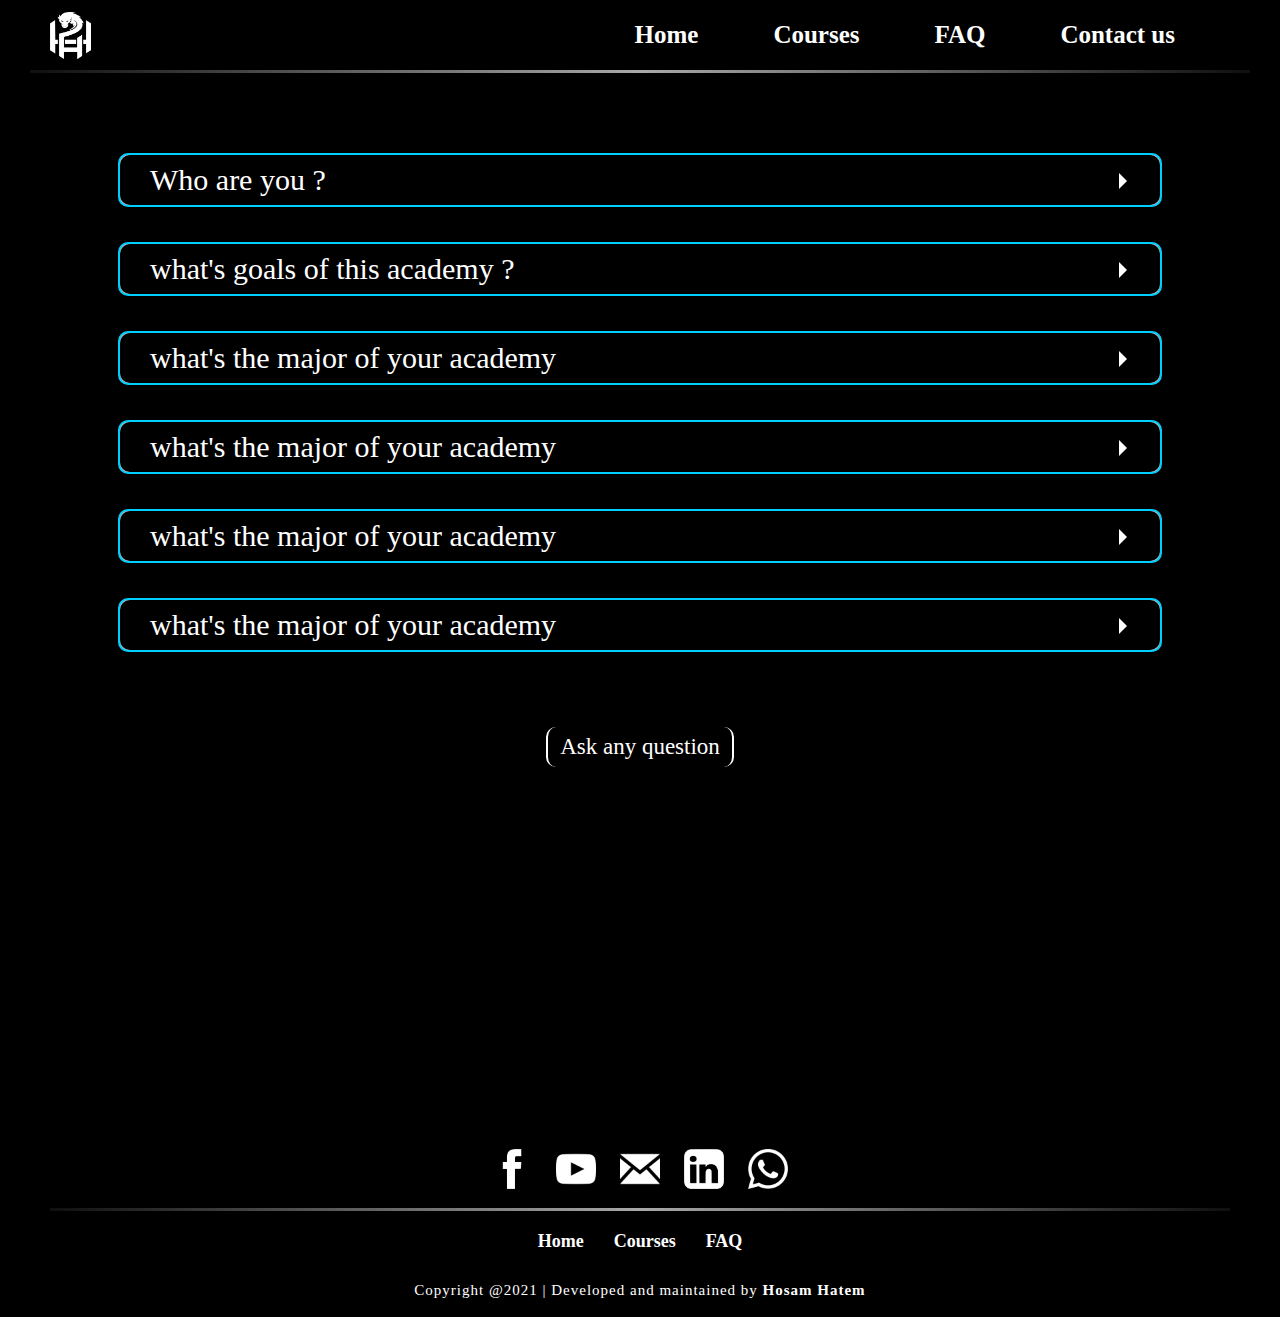
==== faq/main - faq.html @ f022bcaf "Add files via upload" ====
<!DOCTYPE html>
<html lang="en">

<head>
    <meta charset="UTF-8">
    <meta name="description" content="this site to train on problem solving step by step" />
    <meta name="keywords" content="Dragon, drahon, dragonh22, Dragon_H22, DragonH22, H22, h22, C++, c++, problem solving, problems">
    <title>Dragon_H22</title>
    <link rel="stylesheet" href="../main-front.css">
    <link rel="stylesheet" href="main - faq .css">
    <link rel="icon" type="image/png" sizes="32x32" href="../photo/HHD-white.png">

    <script src="//ajax.googleapis.com/ajax/libs/jquery/1.9.1/jquery.min.js"></script>


</head>

<body>
    <div class="top">
        <img class="logo" src="../photo/HHD-white.png" alt="" onclick="document.location='../index.html'">
        <div class="head">
            <div class="element" onclick="document.location='../index.html'">Home</div>
            <div class="element" onclick="document.location='../courses/home/courses-main.html'">Courses</div>
            <div class="element" onclick="document.location='main - faq.html'">FAQ</div>
            <div class="element" onclick="document.location='#contact'">Contact us</div>
        </div>
    </div>

    <div class="separator-line-up"></div>











    <div class="container-question">

        <div class="question">
            <details>
                <summary>Who are you ?</summary>
                <p>we are a programing academy</p>
            </details>
        </div>

        <div class="question">
            <details>
                <summary>what's goals of this academy ?</summary>
                <p>share knowledge over the world</p>
            </details>
        </div>

        <div class="question">
            <details>
                <summary>what's the major of your academy</summary>
                <p>programing languages and computer sciences</p>
            </details>
        </div>

        <div class="question">
            <details>
                <summary>what's the major of your academy</summary>
                <p>programing languages and computer sciences</p>
            </details>
        </div>


        <div class="question">
            <details>
                <summary>what's the major of your academy</summary>
                <p>programing languages and computer sciences</p>
            </details>
        </div>


        <div class="question">
            <details>
                <summary>what's the major of your academy</summary>
                <p>programing languages and computer sciences</p>
            </details>
        </div>

        <a class="ask" href="https://docs.google.com/forms/d/1-M55C1wn81c6GdxZyPsO45dnZgS1fUxJoKK16r17spc/prefill" target="_blank">
            Ask any question
        </a>

    </div>













    <div class="space" style="height: 200px;"></div>


    <footer>

        <ul id="contact">
            <li>
                <a href="https://www.facebook.com/Dragon_H22-Academy-105169952093524" target="_blank">
                    <img src="/photo/facebook-xxl.png" alt="" style="height: 40px;">
                </a>
            </li>
            <li>
                <a href="https://www.youtube.com/channel/UCFWuDRYkmDFTp7QHv_yzqPw" target="_blank">
                    <img src="/photo/youtube-6-240.png" alt="" style="height: 40px;">
                </a>
            </li>
            <li>
                <a href="mailto:dragonh22.academy@gmail.com">
                    <img src="/photo/email-1-240.png" alt="" style="height: 40px;">
                </a>
            </li>
            <li>
                <a href="https://www.linkedin.com/in/hosam-hatem/" target="_blank">
                    <img src="/photo/linkedin-6-xxl.png" alt="" style="height: 40px;">
                </a>
            </li>
            <li>
                <a href="whatsapp:contact=+201028221247@s.whatsapp.com&message=">
                    <img src="/photo/whatsapp-1-240.png" alt="" style="height: 40px;">
                </a>
            </li>
        </ul>

        <div class="separator-line-bottom"></div>
        <div class="foot-bar">
            <div class="element" onclick="document.location='../index.html'">Home</div>
            <div class="element" onclick="document.location='../courses/home/courses-main.html'">Courses</div>
            <div class="element" onclick="document.location='main - faq.html'">FAQ</div>
            <!-- <div class="element" onclick="document.location='#'">History</div> -->
        </div>
        <div class="foot">
            <div class="author">Copyright @2021 | Developed and maintained by <a href="https://github.com/Dragon-H22" target="_blank" class="name-author">Hosam Hatem</a> </div>
        </div>
        <div style="height: 10px;"></div>
    </footer>

</body>

</html>
---- main-front.css ----
@import url('https://fonts.googleapis.com/css2?family=Festive&display=swap');
@import url('https://fonts.googleapis.com/css2?family=Bangers&display=swap');
html {
    scroll-behavior: smooth;
}

body {
    margin: 0;
    padding: 0 30px;
    background: #000000;
    position: relative;
    min-height: 92vh;
}

::-webkit-scrollbar {
    width: 8px;
}

::-webkit-scrollbar-track {
    background: #00000042;
}

::-webkit-scrollbar-thumb {
    background: rgba(83, 83, 83, 0.582);
}

::-webkit-scrollbar-thumb:hover {
    background: rgb(100, 98, 98);
}

.top {
    height: 70px;
    color: white;
    width: 100%;
    display: flex;
    justify-content: space-between;
    align-items: center;
}

.top img {
    height: 47px;
    width: 41px;
    margin: 0 0 0 20px;
    cursor: pointer;
}

.top img:hover {
    opacity: 0.7;
}

.head {
    display: flex;
}

.top .element {
    font-weight: bold;
    text-align: center;
    display: flex;
    align-items: center;
    height: 40px;
    justify-content: flex-end;
    cursor: pointer;
}

.top .element:hover {
    opacity: 0.5;
}

.separator-line-up {
    background-image: linear-gradient(to right, transparent, #ffffffa9, transparent);
    background-size: 110%;
    background-repeat: no-repeat;
    height: 3px;
    background-position: center;
}

@media (max-width: 769px) {
    .top .element {
        margin: 0 25px 0 0;
        font-size: 19px;
    }
}

@media (min-width: 770px) {
    .top .element {
        margin: 0 40px 0 0;
        font-size: 22px;
    }
}

@media (min-width: 1040px) {
    .top .element {
        margin: 0 75px 0 0;
        font-size: 25px;
    }
}


/*----------------------------------------------------------------------------------------------*/


/*----------------------------------------------------------------------------------------------*/


/*----------------------------------------------------------------------------------------------*/

.academy-name {
    color: #ffffff;
    font-family: 'Bangers', cursive;
}

.image-HHD {
    display: flex;
    justify-content: space-around;
    align-items: center;
    justify-items: center;
    align-content: center;
    margin: 50px 0 80px 0;
}

.image-HHD .main-photo {
    border-radius: 50%;
    animation-name: logo-img-animation;
    animation-duration: 4s;
    animation-iteration-count: infinite;
}

@keyframes logo-img-animation {
    50% {
        box-shadow: 0px 0px 20px 20px #00ceff;
    }
}

@media (max-width: 769px) {
    .image-HHD {
        height: 400px;
        flex-direction: column;
    }
    .academy-name {
        font-size: 60px;
        margin: 0 0 40px 0;
    }
    .image-HHD img {
        padding: 25px 55px;
        height: 250px
    }
}

@media (min-width: 770px) {
    .image-HHD {
        height: 500px;
        flex-direction: row;
    }
    .academy-name {
        font-size: 70px;
    }
    .image-HHD img {
        padding: 30px 70px;
        height: 350px;
    }
}

@media (min-width: 1040px) {
    .image-HHD {
        height: 600px;
        flex-direction: row;
    }
    .academy-name {
        font-size: 80px;
    }
    .image-HHD img {
        padding: 50px 95px;
    }
}


/*----------------------------------------------------------------------------------------------*/


/*----------------------------------------------------------------------------------------------*/


/*----------------------------------------------------------------------------------------------*/

.mini-description {
    color: #ffffff;
    display: flex;
    margin: 20px 20px 20px 40px;
    align-items: center;
}

.mini-description>div {
    display: inline-block
}

.mini-description>div>span {
    /* color: #9ad9eb; */
    margin: 0 8px;
    cursor: pointer;
}

.mini-description div span:hover {
    opacity: 0.5;
}

.mini-description img {
    margin: 0 10px;
}


/* .mini-description .right {
    float: right;
}

.mini-description .left {
    float: left;
} */

.mini-description p {
    display: inline-block;
    font-weight: bold;
    margin: 0;
    padding: 0;
}

.mini-description img:hover {
    animation: IntroCodeImg 1s;
    animation-iteration-count: 1;
}

@keyframes IntroCodeImg {
    0% {
        transform: rotate(2deg);
    }
    50% {
        transform: rotate(-2deg);
    }
}

@media (max-width: 769px) {
    .mini-description img {
        height: 150px;
    }
    .mini-description {
        font-size: 22px
    }
    .space {
        height: 100px;
    }
}

@media (min-width: 770px) {
    .mini-description img {
        height: 300px;
    }
    .mini-description {
        font-size: 30px
    }
    .space {
        height: 150px;
    }
}

@media (min-width: 1040px) {
    .mini-description img {
        height: 450px;
    }
    .mini-description {
        font-size: 40px
    }
    .space {
        height: 200px;
    }
}


/*----------------------------------------------------------------------------------------------*/


/*----------------------------------------------------------------------------------------------*/


/*----------------------------------------------------------------------------------------------*/

footer {
    position: absolute;
    bottom: -320px;
    width: calc(100% - 60px);
    /* margin: 30px 0 0 0; */
}

ul {
    display: flex;
    justify-content: center;
    padding: 0;
    margin: -15px;
}

ul li {
    display: inline-block;
}

ul li a {
    margin: 0 12px;
    text-decoration: none;
    color: #ffffff;
    position: relative;
    bottom: 0;
    /* width: 20px; */
}

ul li a:hover {
    top: -8px;
}

svg {
    size: 20px;
}

.separator-line-bottom {
    background-image: linear-gradient(to right, transparent, #ffffffa9, transparent);
    background-size: 110%;
    background-repeat: no-repeat;
    height: 3px;
    background-position: center;
    position: relative;
    bottom: 0;
    margin: 30px 20px 20px 20px;
}

.foot-bar {
    display: flex;
    justify-content: center;
}

.foot-bar .element {
    font-weight: bold;
    text-align: center;
    align-items: center;
    margin: 0px 15px 25px 15px;
    color: white;
    cursor: pointer;
}

.foot-bar .element:hover {
    opacity: 0.5;
}

.foot {
    display: flex;
    justify-content: center;
    height: min(30px);
}

.author {
    position: relative;
    bottom: 0;
    margin: 5px;
    font-size: 15px;
    color: white;
    letter-spacing: 1px;
}

.name-author {
    display: inline-block;
    font-weight: bold;
    text-decoration: none;
    animation-name: name-author-animation;
    animation-duration: 4s;
    animation-iteration-count: infinite;
    color: white;
    letter-spacing: 1px;
}

@keyframes name-author-animation {
    50% {
        text-shadow: 0 2px 18px #00ceff, 0 -2px 18px #00ceff, 2px 0 18px #00ceff, -2px 0 18px #00ceff;
    }
}

@media (max-width: 769px) {
    .author {
        font-size: 9px;
    }
    .foot-bar .element {
        font-size: 12px;
    }
    ul li a svg {
        width: 25px;
        height: 25px;
    }
}

@media (min-width: 770px) {
    .author {
        font-size: 12px;
    }
    .foot-bar .element {
        font-size: 15px;
    }
    ul li a svg {
        width: 30px;
        height: 30px;
    }
}

@media (min-width: 1040px) {
    .author {
        font-size: 15px;
    }
    .foot-bar .element {
        font-size: 18px;
    }
}
---- faq/main - faq .css ----
.container-question {
    /* width: 100%; */
    display: flex;
    flex-direction: column;
    justify-content: center;
    align-items: center;
    margin: 80px 30px 30px 30px;
}

.question {
    color: #ffffff;
    font-size: 30px;
    width: 90%;
    margin: 0 0 35px 0;
}

.question summary {
    list-style: none;
    cursor: pointer;
    border: 0 solid #00ceff;
    background: #000000;
    color: #ffffff;
    padding: 8px 8px 8px 30px;
    border-radius: 10px;
    position: relative;
}

.question summary div {
    float: right;
}

.question details {
    border: 2px solid #00ceff;
    background: #ffffffb0;
    color: #000000;
    border-radius: 10px;
    overflow: hidden;
}

.question p {
    margin: 12px 0 12px 35px;
}

.question summary::after {
    content: '';
    border-width: 8px;
    border-style: solid;
    border-color: transparent transparent transparent #ffffff;
    position: absolute;
    top: 18px;
    right: 25px;
    transform: rotate(0);
    transform-origin: 0.2rem 50%;
    transition: 0.25s transform ease;
}

details[open]>summary:after {
    transform: rotate(90deg);
}

.ask {
    text-decoration: none;
    color: #ffffff;
    font-size: 17px;
    border-left: 2px solid #ffffff;
    border-right: 2px solid #ffffff;
    border-radius: 10px;
    padding: 7px 12px;
    margin: 40px 0 0 0;
    transition: 1s;
    min-width: 150px;
    max-width: max-content;
    display: flex;
    justify-content: center;
    align-items: center;
    font-size: 23px;
}

.ask:hover {
    border: 2px solid #00ceff;
    padding: 10px 45px;
    border-radius: 25px;
}


/* details summary::-webkit-details-marker {
    display: none;
} */
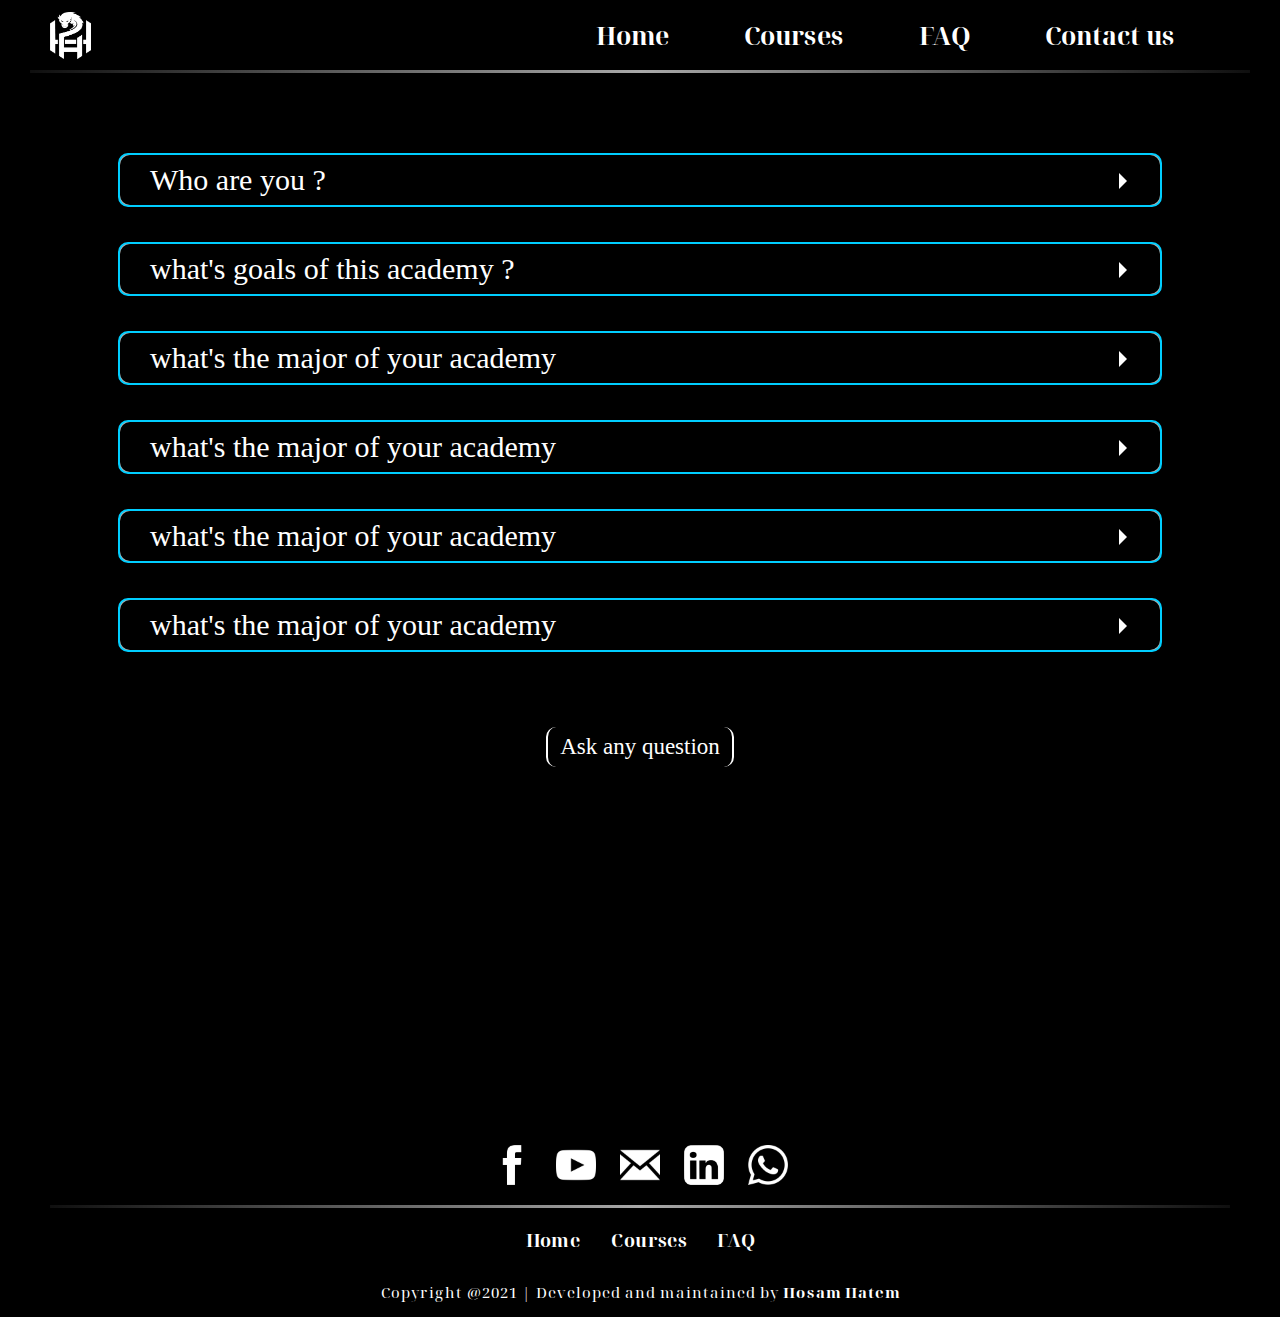
==== commit f2558557: "Add files via upload" ====
--- a/faq/main - faq.html
+++ b/faq/main - faq.html
@@ -3,9 +3,10 @@
 
 <head>
     <meta charset="UTF-8">
-    <meta name="description" content="this site to train on problem solving step by step" />
-    <meta name="keywords" content="Dragon, drahon, dragonh22, Dragon_H22, DragonH22, H22, h22, C++, c++, problem solving, problems">
-    <title>Dragon_H22</title>
+    <meta name="description" content="Dragon_H22 Academy for programming language & computer sciences" />
+    <meta name="keywords" content="Dragon, drahon, dragonh22, Dragon_H22, DragonH22, H22, h22, C++, c++, python, arduino, embedded systems, java, programming, programming language,
+    problem solving, problems, training, course, courses, academy, dragonh22 academy, Dragon_H22 Academy">
+    <title>Dragon_H22 Academy</title>
     <link rel="stylesheet" href="../main-front.css">
     <link rel="stylesheet" href="main - faq .css">
     <link rel="icon" type="image/png" sizes="32x32" href="../photo/HHD-white.png">
@@ -90,8 +91,12 @@
 
     </div>
 
-
-
+    <!-- <details style="color: #ffffff;">
+        <summary>form</summary>
+        <div style="display: flex; justify-content: center;">
+            <iframe src="https://docs.google.com/forms/d/e/1FAIpQLSeMTZtcqrSc3E3ucCegnDs1B3jfA9veQPsqPXwOghWwps729g/viewform?embedded=true" width="640" height="475" frameborder="0" marginheight="0" marginwidth="0" style="background-color: #ffffff; border-radius: 30px;">Loading…</iframe>
+        </div>
+    </details> -->
 
 
 
@@ -110,27 +115,27 @@
         <ul id="contact">
             <li>
                 <a href="https://www.facebook.com/Dragon_H22-Academy-105169952093524" target="_blank">
-                    <img src="/photo/facebook-xxl.png" alt="" style="height: 40px;">
+                    <img src="../photo/facebook-xxl.png" alt="" style="height: 40px;">
                 </a>
             </li>
             <li>
                 <a href="https://www.youtube.com/channel/UCFWuDRYkmDFTp7QHv_yzqPw" target="_blank">
-                    <img src="/photo/youtube-6-240.png" alt="" style="height: 40px;">
+                    <img src="../photo/youtube-6-240.png" alt="" style="height: 40px;">
                 </a>
             </li>
             <li>
                 <a href="mailto:dragonh22.academy@gmail.com">
-                    <img src="/photo/email-1-240.png" alt="" style="height: 40px;">
+                    <img src="../photo/email-1-240.png" alt="" style="height: 40px;">
                 </a>
             </li>
             <li>
                 <a href="https://www.linkedin.com/in/hosam-hatem/" target="_blank">
-                    <img src="/photo/linkedin-6-xxl.png" alt="" style="height: 40px;">
+                    <img src="../photo/linkedin-6-xxl.png" alt="" style="height: 40px;">
                 </a>
             </li>
             <li>
-                <a href="whatsapp:contact=+201028221247@s.whatsapp.com&message=">
-                    <img src="/photo/whatsapp-1-240.png" alt="" style="height: 40px;">
+                <a href="https://wa.me/+201028221247" target="_blank">
+                    <img src="../photo/whatsapp-1-240.png" alt="" style="height: 40px;">
                 </a>
             </li>
         </ul>
--- a/main-front.css
+++ b/main-front.css
@@ -1,5 +1,11 @@
-@import url('https://fonts.googleapis.com/css2?family=Festive&display=swap');
-@import url('https://fonts.googleapis.com/css2?family=Bangers&display=swap');
+@import url('https://fonts.googleapis.com/css2?family=Roboto+Serif:ital,wght@1,900&display=swap');
+@import url('https://fonts.googleapis.com/css2?family=Noto+Serif+Display:wght@800&display=swap');
+
+/* @import url('https://fonts.googleapis.com/css2?family=Festive&display=swap'); */
+
+
+/* @import url('https://fonts.googleapis.com/css2?family=Bangers&display=swap'); */
+
 html {
     scroll-behavior: smooth;
 }
@@ -35,6 +41,7 @@
     display: flex;
     justify-content: space-between;
     align-items: center;
+    font-family: 'Noto Serif Display', serif;
 }
 
 .top img {
@@ -106,7 +113,7 @@
 
 .academy-name {
     color: #ffffff;
-    font-family: 'Bangers', cursive;
+    font-family: 'Roboto Serif', sans-serif;
 }
 
 .image-HHD {
@@ -287,6 +294,7 @@
     bottom: -320px;
     width: calc(100% - 60px);
     /* margin: 30px 0 0 0; */
+    font-family: 'Noto Serif Display', serif;
 }
 
 ul {
